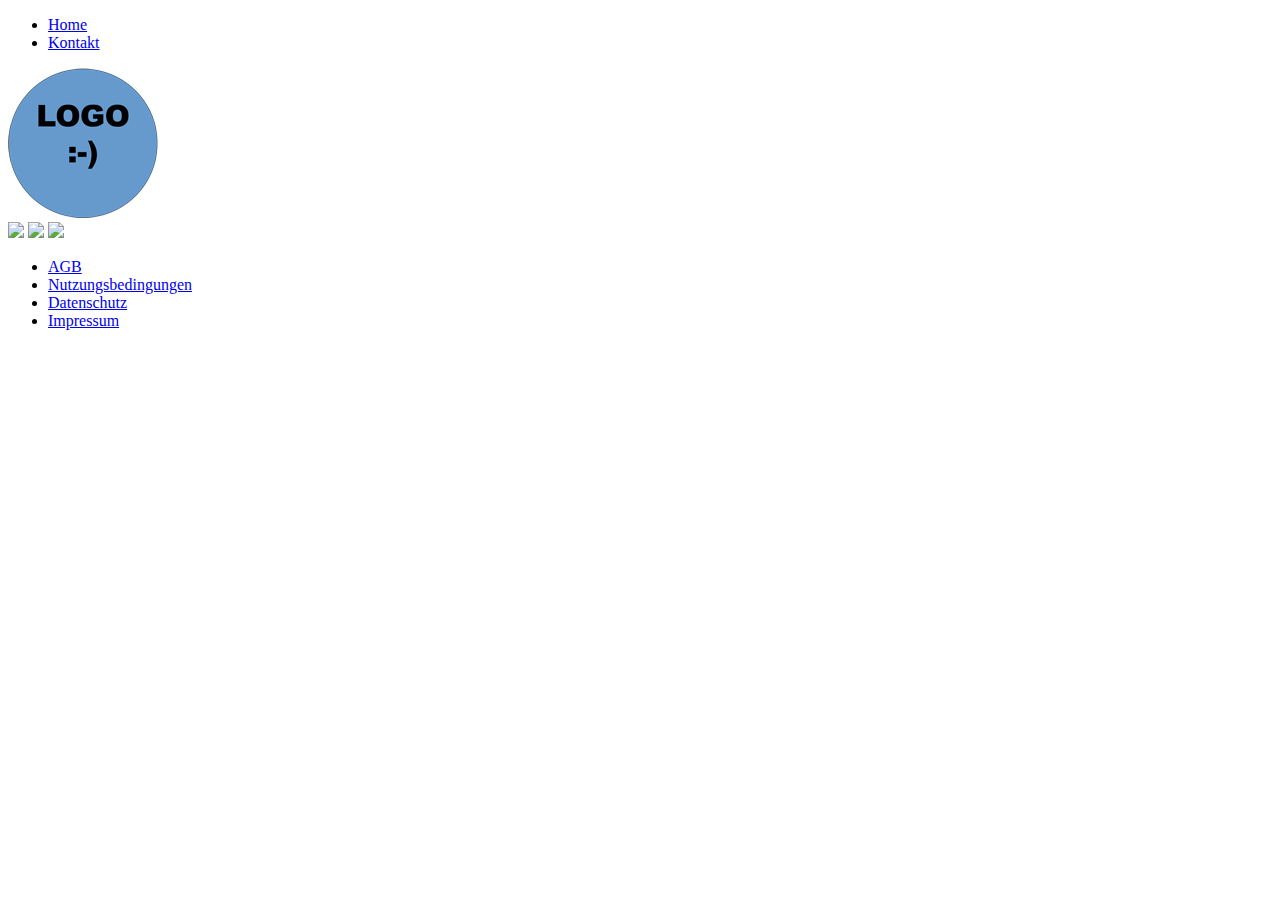
==== wedding-portal/WebContent/home.html @ cc9b408c "Home verändert" ====
<!DOCTYPE html>
<html>
<head>
<meta charset="US-ASCII">
<title>Platzhalter</title>
</head>
<body>
<div id = "Navigation-Top">
  
  <ul>
    <li><a href="#Beispiel">Home</a></li>
    <li><a href="#Beispiel">Kontakt</a></li>
  </ul>
</div>


<div id = "Navigation-Main">
	
	
</div>

<div id = "Navigation-Header">
	
	<img src = "../pics/logo.png"/>
</div>

<div id = "Navigation-Infos">
	
	<img src = "ueberuns.png"/>
	<img src = "hilfe.png"/>
	<img src = "faq.png"/>
</div>

<div id = "Navigation-Footer">
	<ul>
	  <li><a href="#Beispiel">AGB</a></li>
	  <li><a href="#Beispiel">Nutzungsbedingungen</a></li>
	  <li><a href="#Beispiel">Datenschutz</a></li>
	  <li><a href="#Beispiel">Impressum</a></li>
	</ul>
</div>

</body>
</html>
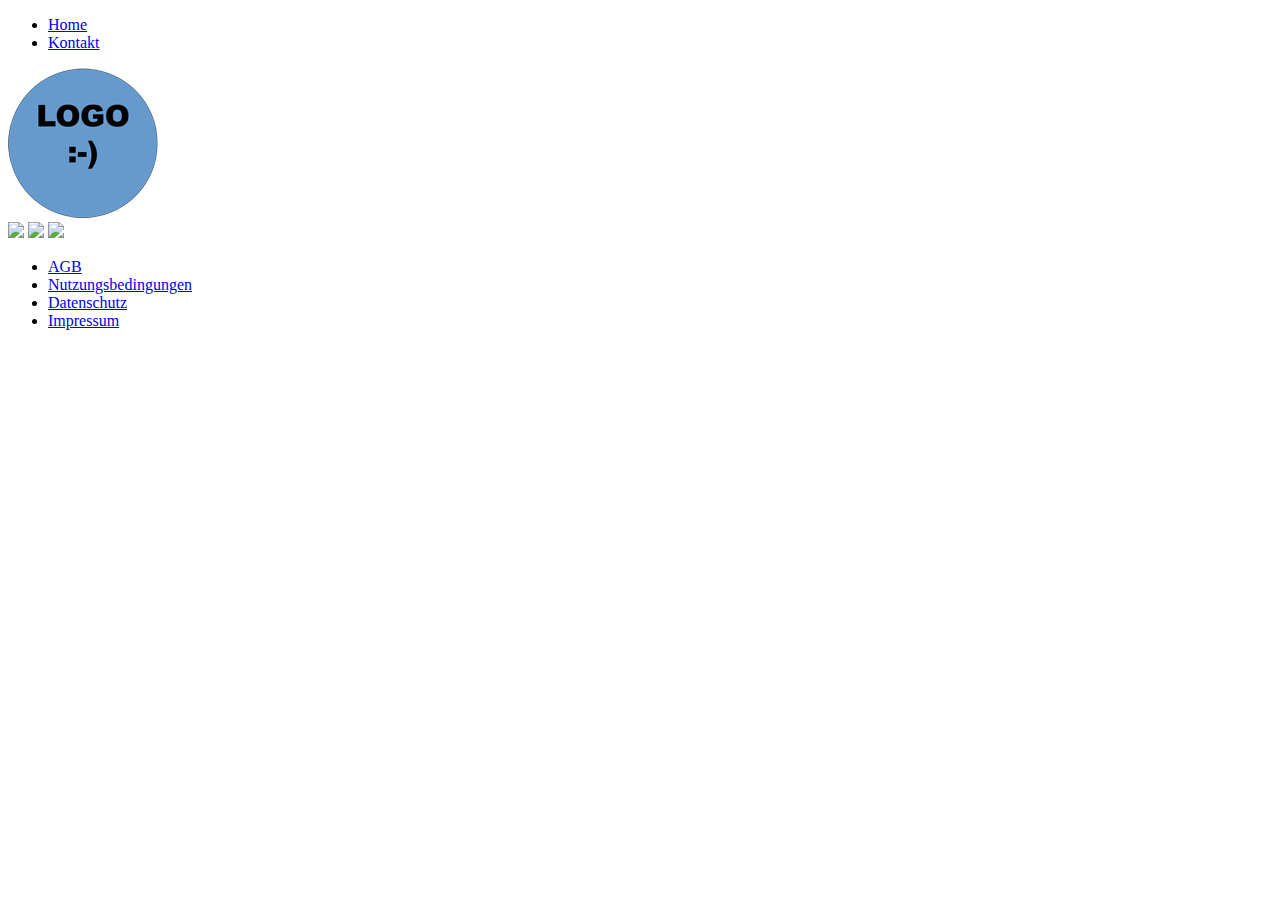
==== commit 715c781a: "CSS" ====
--- a/wedding-portal/WebContent/home.html
+++ b/wedding-portal/WebContent/home.html
@@ -3,9 +3,10 @@
 <head>
 <meta charset="US-ASCII">
 <title>Platzhalter</title>
+<link rel="stylesheet" type="text/css" href="style.css">
 </head>
 <body>
-<div id = "Navigation-Top">
+<div id = "navigation-top">
   
   <ul>
     <li><a href="#Beispiel">Home</a></li>
@@ -14,24 +15,24 @@
 </div>
 
 
-<div id = "Navigation-Main">
+<div id = "navigation-main">
 	
 	
 </div>
 
-<div id = "Navigation-Header">
+<div id = "header logo">
 	
 	<img src = "../pics/logo.png"/>
 </div>
 
-<div id = "Navigation-Infos">
+<div id = "navigation-info">
 	
 	<img src = "ueberuns.png"/>
 	<img src = "hilfe.png"/>
 	<img src = "faq.png"/>
 </div>
 
-<div id = "Navigation-Footer">
+<div id = "navigation-footer">
 	<ul>
 	  <li><a href="#Beispiel">AGB</a></li>
 	  <li><a href="#Beispiel">Nutzungsbedingungen</a></li>
